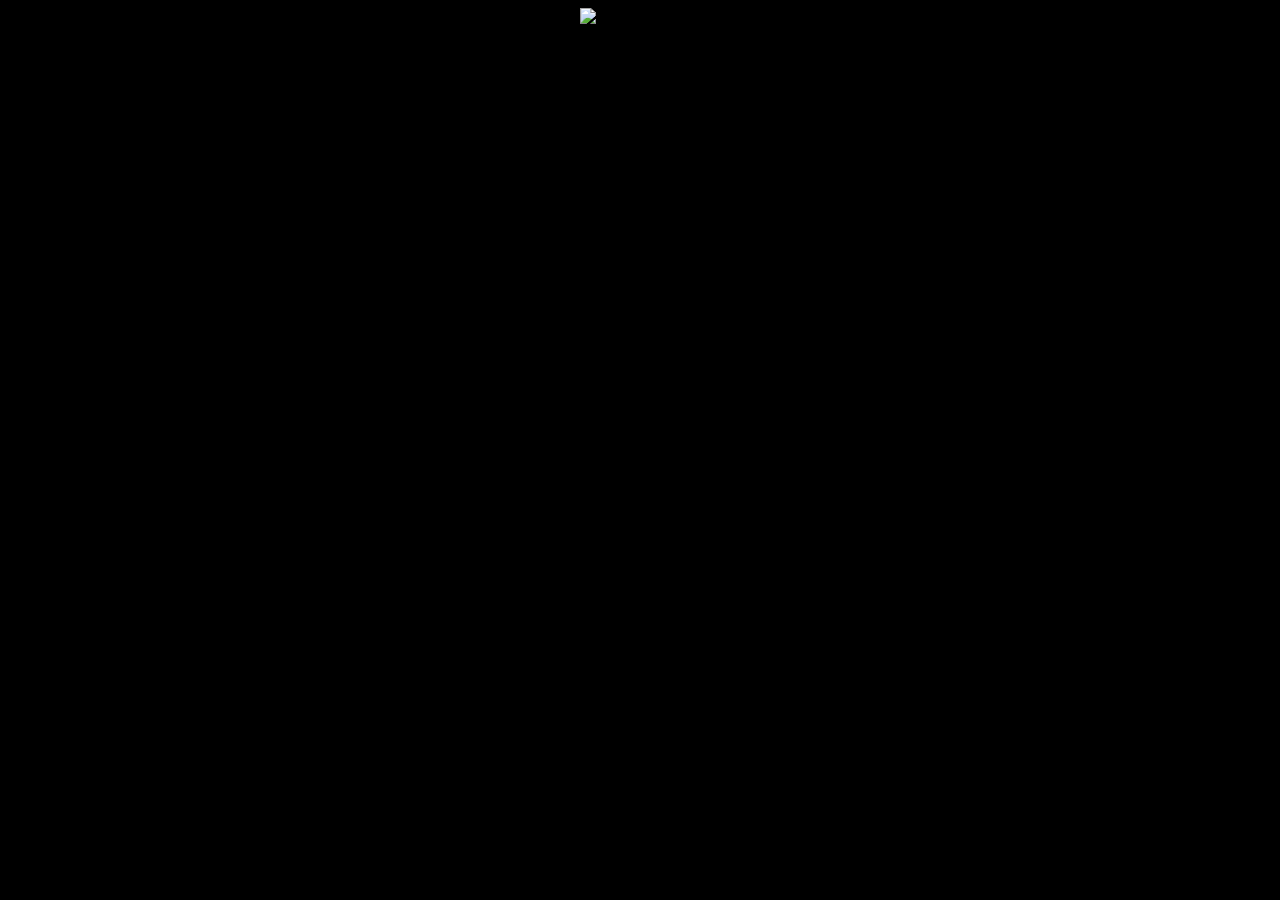
==== index.html @ 41b40299 "09:07" ====
<!DOCTYPE html>
<html lang="pt-br">
<head>
    <meta charset="UTF-8">
    <link rel="stylesheet" href="style.css">
    <title>Windows</title>
</head>
<body>
    <section class="barra-tarefas">
        <div class="apps">
            <img src="images/windows-11.png" alt="Windows Logo" class="windows-logo">
        </div>
    </section>
</body>
</html>
---- style.css ----
* {
    font-family: 'Segoe UI', Tahoma, Geneva, Verdana, sans-serif;
}

body {
    background-color: black;
    text-align: center;
}

h1 {
    font-size: 5rem;
    text-align: center;
    color: aliceblue;
}
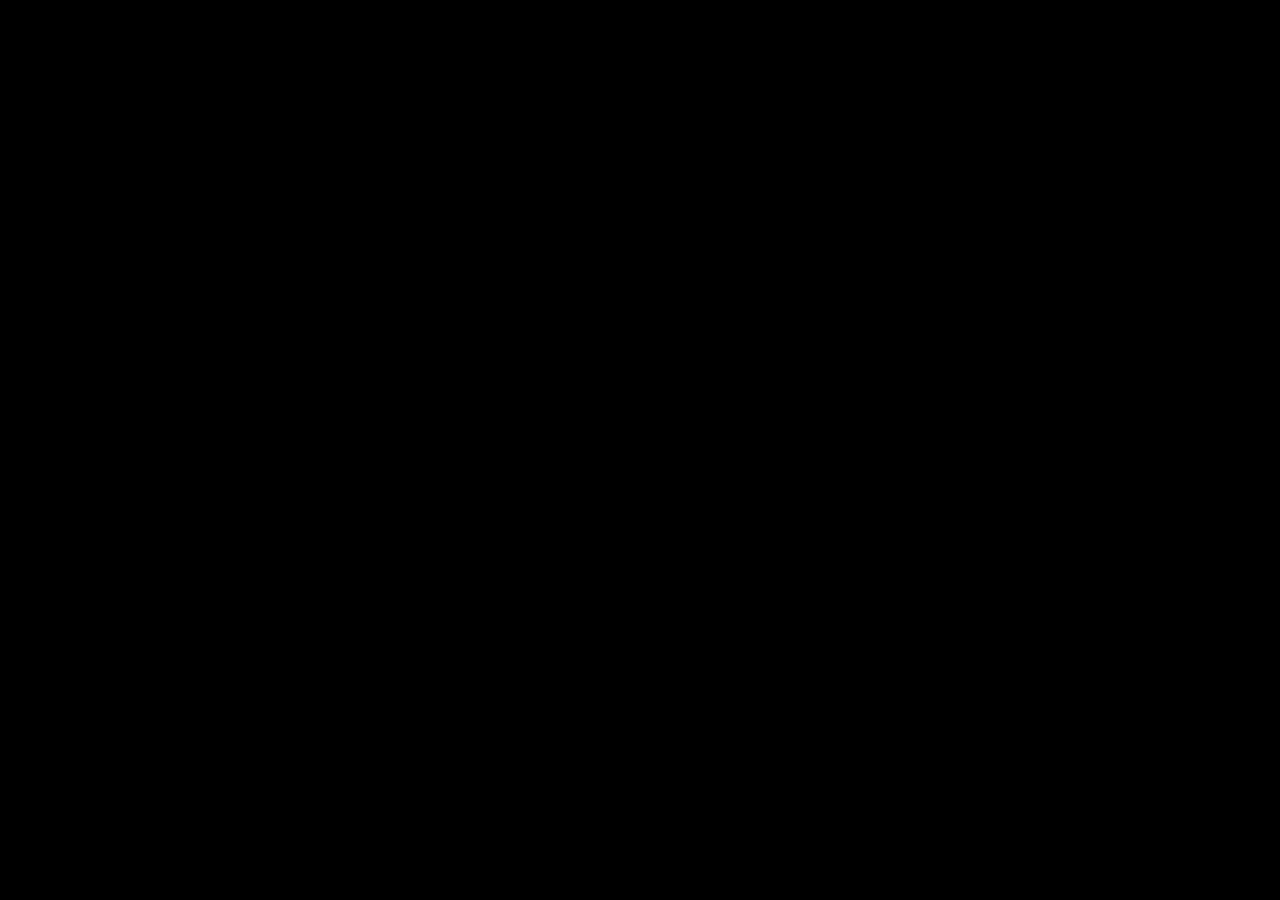
==== commit 74ad9abe: "16:38" ====
--- a/index.html
+++ b/index.html
@@ -8,7 +8,6 @@
 <body>
     <section class="barra-tarefas">
         <div class="apps">
-            <img src="images/windows-11.png" alt="Windows Logo" class="windows-logo">
         </div>
     </section>
 </body>
--- a/style.css
+++ b/style.css
@@ -1,10 +1,27 @@
 * {
+
+    margin: 0;
+    padding: 0;
     font-family: 'Segoe UI', Tahoma, Geneva, Verdana, sans-serif;
+    box-sizing: border-box;
 }
 
 body {
+    height: 100vh;
     background-color: black;
+    color: aliceblue;
     text-align: center;
+}
+
+body, html {
+    position: relative;
+    background-size: cover;
+    background-position: center;
+    text-align: center;
+    height: 100vh;
+    
+    flex-direction: column;
+    align-items: flex-start;    
 }
 
 h1 {
